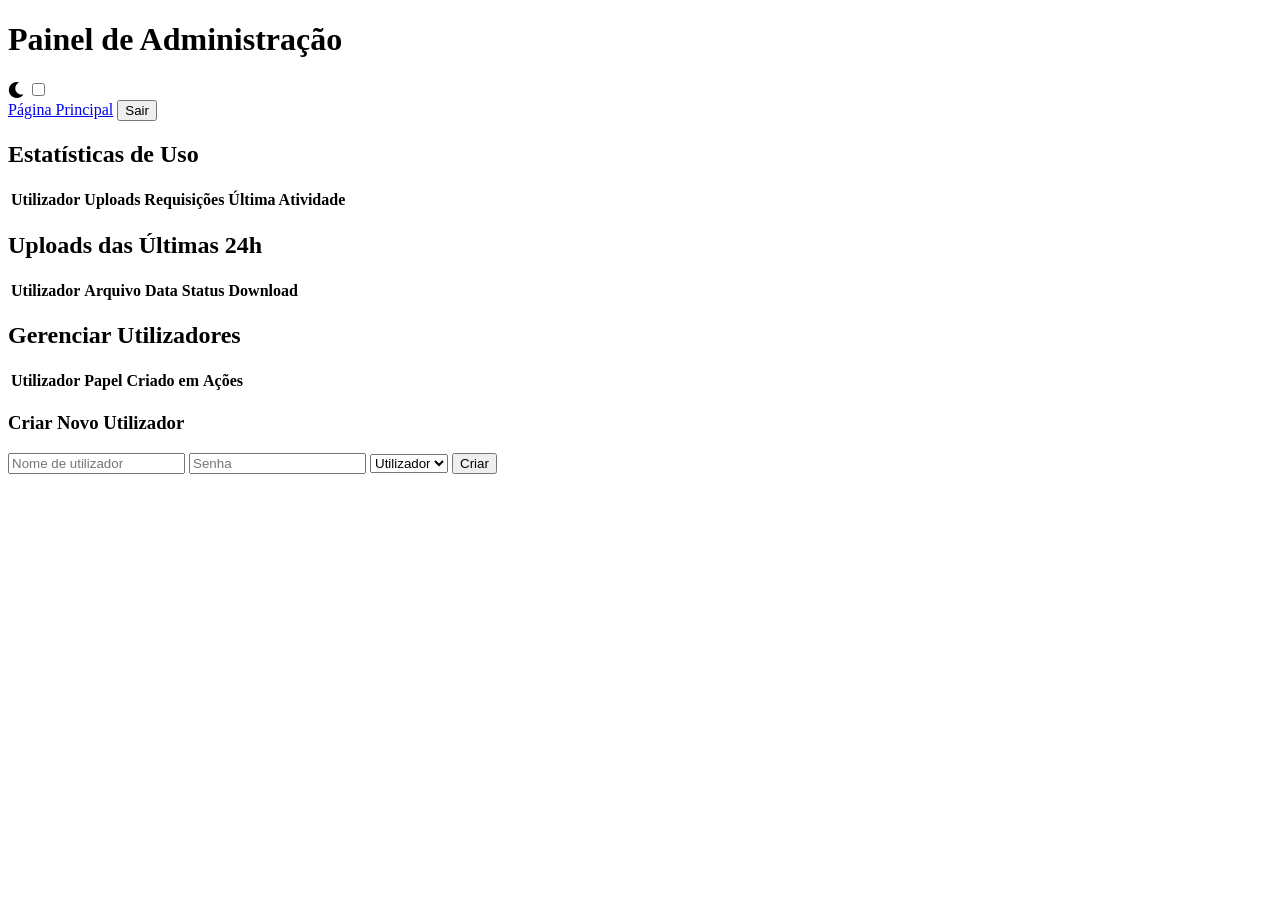
==== app/frontend/admin.html @ e023556d "update_front" ====
<!DOCTYPE html>
<html lang="pt-BR">
<head>
    <meta charset="UTF-8">
    <meta name="viewport" content="width=device-width, initial-scale=1.0">
    <title>Painel Admin - BobIA</title>
    <link rel="stylesheet" href="/static/styles.css">
    <link rel="stylesheet" href="https://cdnjs.cloudflare.com/ajax/libs/font-awesome/5.15.4/css/all.min.css">
</head>
<body>
    <div class="container admin-panel">
        <div class="header-nav">
          <div class="header-nav-left">
            <h1>Painel de Administração</h1>
          </div>
          <div class="header-nav-right">
            <div class="settings-row admin-dark-mode-row">
              <i class="fas fa-moon"></i>
              <label class="switch">
                <input type="checkbox" id="dark-mode-toggle">
                <span class="slider"></span>
              </label>
            </div>
            <a href="/app" class="nav-link">Página Principal</a>
            <button id="logout-button" class="nav-button">Sair</button>
          </div>
        </div>

        <section id="stats-section">
            <h2>Estatísticas de Uso</h2>
            <div class="table-container">
                <table id="stats-table">
                    <thead>
                        <tr>
                            <th>Utilizador</th>
                            <th>Uploads</th>
                            <th>Requisições</th>
                            <th>Última Atividade</th>
                        </tr>
                    </thead>
                    <tbody></tbody>
                </table>
            </div>
        </section>

        <section id="uploads-section">
            <h2>Uploads das Últimas 24h</h2>
            <div class="table-container">
                <table id="uploads-table">
                    <thead>
                        <tr>
                            <th>Utilizador</th>
                            <th>Arquivo</th>
                            <th>Data</th>
                            <th>Status</th>
                            <th>Download</th>
                        </tr>
                    </thead>
                    <tbody></tbody>
                </table>
            </div>
        </section>

        <section id="users-section">
            <h2>Gerenciar Utilizadores</h2>
            <div class="table-container">
                <table id="users-table">
                    <thead>
                        <tr>
                            <th>Utilizador</th>
                            <th>Papel</th>
                            <th>Criado em</th>
                            <th>Ações</th>
                        </tr>
                    </thead>
                    <tbody></tbody>
                </table>
            </div>
            <div id="create-user-form">
                <h3>Criar Novo Utilizador</h3>
                <input type="text" id="new-username" placeholder="Nome de utilizador" required>
                <input type="password" id="new-password" placeholder="Senha" required>
                <select id="new-user-role">
                    <option value="user">Utilizador</option>
                    <option value="admin">Admin</option>
                </select>
                <button id="create-user-btn">Criar</button>
            </div>
        </section>

    </div>
    <script src="/static/admin.js"></script>
</body>
</html>
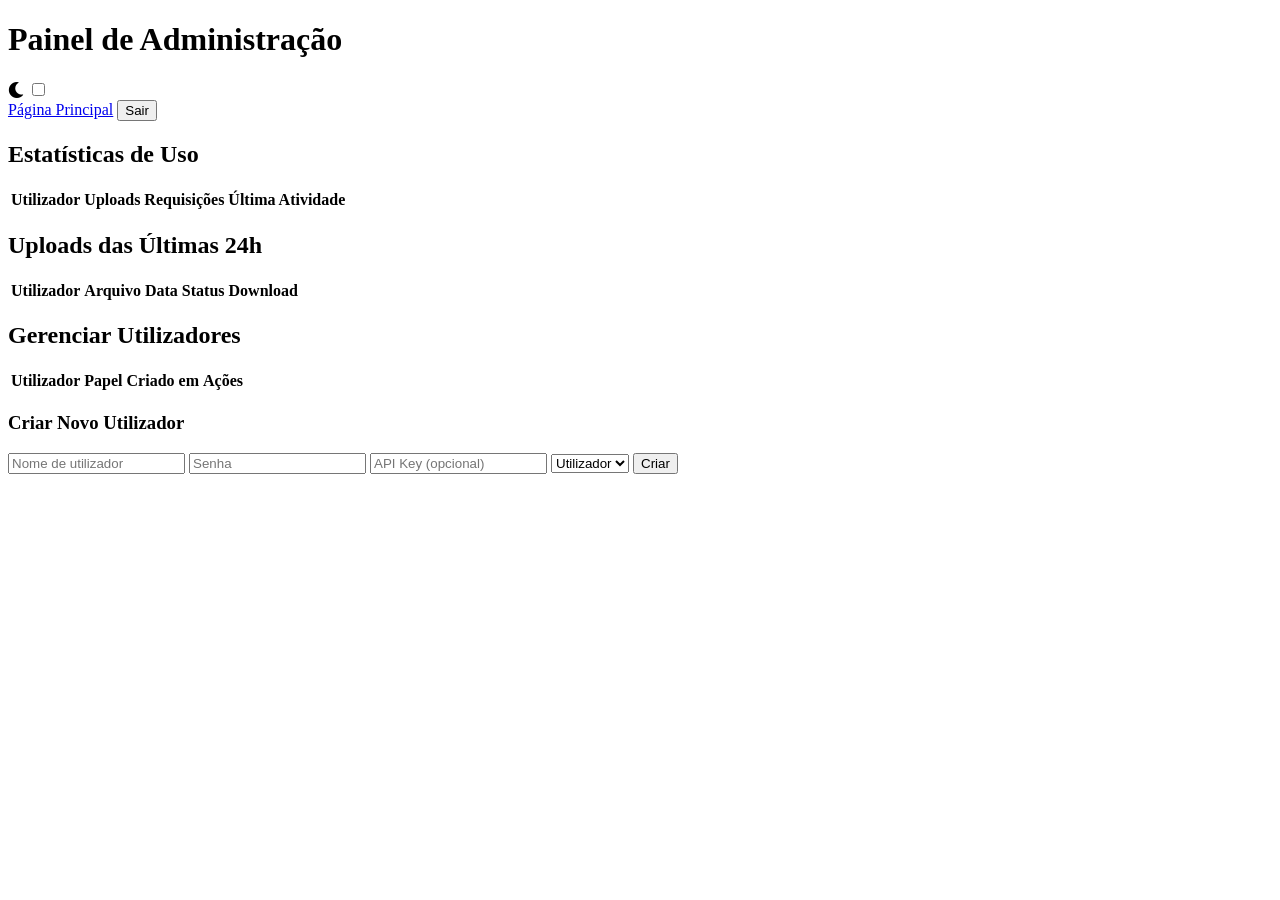
==== commit 899a9507: "151025_1351" ====
--- a/app/frontend/admin.html
+++ b/app/frontend/admin.html
@@ -80,6 +80,7 @@
                 <h3>Criar Novo Utilizador</h3>
                 <input type="text" id="new-username" placeholder="Nome de utilizador" required>
                 <input type="password" id="new-password" placeholder="Senha" required>
+                <input type="text" id="new-api-key" placeholder="API Key (opcional)">
                 <select id="new-user-role">
                     <option value="user">Utilizador</option>
                     <option value="admin">Admin</option>
@@ -91,4 +92,4 @@
     </div>
     <script src="/static/admin.js"></script>
 </body>
-</html>
+</html>
